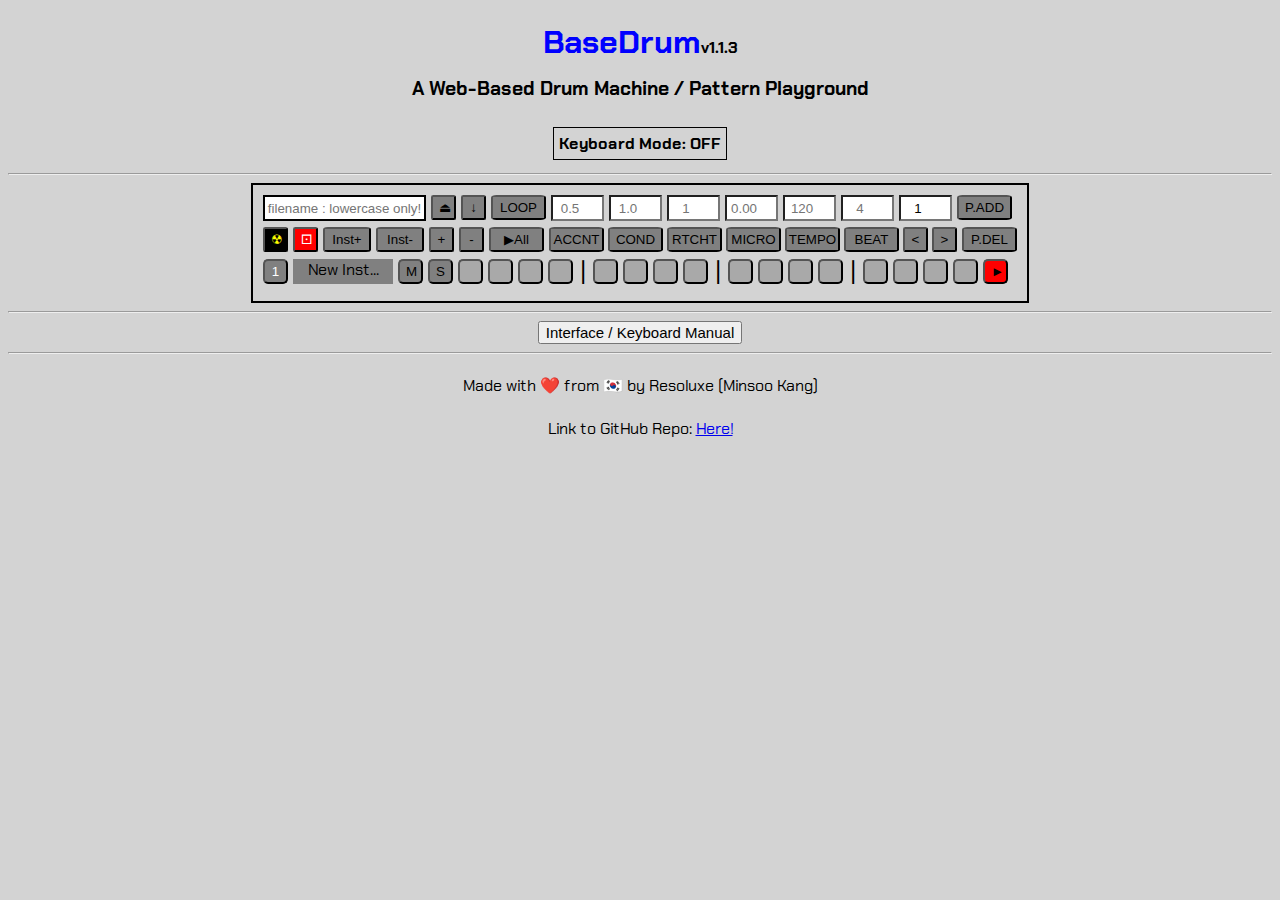
==== index.html @ c5d99948 "v1.1.3 - Added Preset Kits (Patterns)" ====
<!DOCTYPE html>
<html lang="en" xmlns="http://www.w3.org/1999/html">
<head>
    <meta charset="UTF-8">
    <title>BaseDrum : Web-Based Drum Machine / Pattern Playground</title>
    <link rel="stylesheet" href="./styles.css"/>
    <link rel="preconnect" href="https://fonts.googleapis.com">
    <link rel="preconnect" href="https://fonts.gstatic.com" crossorigin>
    <link href="https://fonts.googleapis.com/css2?family=Chakra+Petch:wght@300;400;500;600&display=swap" rel="stylesheet">
    <link rel="icon" type="image/x-icon" href="./Kinfinity%20Logo.png">
</head>
<body>
    <h1 class="logo">BaseDrum<span id="version-number">v1.1.3</span><br/><span class="intro">A Web-Based Drum Machine / Pattern Playground</span></h1>
    <h2 id="kb-mode">Keyboard Mode: <span id="kb-indicator">OFF</span></h2>


    <dialog id="load-dialog">
        <p>How would you like to load your sample?</p>
        <button id="load-kit" class="dialog-button">Load a kit</button>
        <button id="load-preset" class="dialog-button">Browse Presets</button>
        <button id="load-own" class="dialog-button">Upload your own</button>
        <button id="load-cancel" class="dialog-button">Cancel</button>
    </dialog>

    <dialog id="kit-dialog">
        <p>Here are some kits to get started with:</p>
        <button id="kit-78" class="dialog-button">78</button>
        <button id="kit-808" class="dialog-button">808</button>
        <button id="kit-909" class="dialog-button">909</button>
        <button id="kit-LM2" class="dialog-button">LM2</button>
        <button id="kit-cancel" class="dialog-button">Cancel</button>
    </dialog>

    <dialog id="preset-dialog">
        <p>Please search / select the preset you want to load:</p>
        <p>Samples obtained from <a href="https://github.com/oramics/sampled">Here</a></p>
        <input onfocus="this.value=''" list="presets" id="preset-list" placeholder="">
        <datalist autofocus id="presets">
            <option>78-Bongo(Hi)</option>
            <option>78-Bongo(Lo)</option>
            <option>78-Conga(Lo)</option>
            <option>78-Cowbell</option>
            <option>78-Cymbal</option>
            <option>78-Guiro(Long)</option>
            <option>78-Guiro(Short)</option>
            <option>78-HiHat</option>
            <option>78-HiHat(Accent)</option>
            <option>78-HiHat(Metal)</option>
            <option>78-Kick</option>
            <option>78-Kick(Accent)</option>
            <option>78-Rimshot</option>
            <option>78-Snare</option>
            <option>78-Snare(Accent)</option>
            <option>78-Tambourine(Long)</option>
            <option>78-Tambourine(Short)</option>
            <option>808-Bass</option>
            <option>808-Clap</option>
            <option>808-Clave</option>
            <option>808-Closed HiHat</option>
            <option>808-Conga(Hi)</option>
            <option>808-Conga(Lo)</option>
            <option>808-Conga(Mid)</option>
            <option>808-Cowbell</option>
            <option>808-Cymbal</option>
            <option>808-Maracas</option>
            <option>808-Open HiHat</option>
            <option>808-Rimshot</option>
            <option>808-Snare</option>
            <option>808-Tom(Hi)</option>
            <option>808-Tom(Lo)</option>
            <option>808-Tom(Mid)</option>
            <option>909-Clap1</option>
            <option>909-Clap2</option>
            <option>909-Closed HiHat1</option>
            <option>909-Closed HiHat2</option>
            <option>909-Cymbal</option>
            <option>909-Kick</option>
            <option>909-Kick2</option>
            <option>909-Open HiHat1</option>
            <option>909-Open HiHat2</option>
            <option>909-Ride Cymbal</option>
            <option>909-Rimshot</option>
            <option>909-Snare</option>
            <option>909-Snare(Short)</option>
            <option>909-Tom(Hi)</option>
            <option>909-Tom(Lo)</option>
            <option>909-Tom(Mid)</option>
            <option>LM2-Cabasa</option>
            <option>LM2-Clap</option>
            <option>LM2-Closed HiHat</option>
            <option>LM2-Closed HiHat(Long)</option>
            <option>LM2-Closed HiHat(Short)</option>
            <option>LM2-Conga</option>
            <option>LM2-Conga(Hi)</option>
            <option>LM2-Conga(Hi+)</option>
            <option>LM2-Conga(Lo--)</option>
            <option>LM2-Conga(Lo-)</option>
            <option>LM2-Conga(Lo)</option>
            <option>LM2-Cowbell</option>
            <option>LM2-Crash</option>
            <option>LM2-Kick</option>
            <option>LM2-Kick2</option>
            <option>LM2-Open HiHat</option>
            <option>LM2-Ride Cymbal</option>
            <option>LM2-SideStick</option>
            <option>LM2-SideStick(Hi)</option>
            <option>LM2-SideStick(Lo)</option>
            <option>LM2-Snare</option>
            <option>LM2-Snare(Hi)</option>
            <option>LM2-Snare(Lo)</option>
            <option>LM2-Tambourine</option>
            <option>LM2-Tom</option>
            <option>LM2-Tom(Hi)</option>
            <option>LM2-Tom(Hi+)</option>
            <option>LM2-Tom(Lo)</option>
            <option>LM2-TOMll</option>
        </datalist>
        <button id="preset-cancel" class="dialog-button">Cancel</button>
    </dialog>

    <input id="temp-input"  class="invisible" type="file" accept=".mp3, .wav"/>

    <hr/>

    <div id="unique-divider">⎮</div>
    <button class="step-" data-active="no" data-acc="0.5" data-cond="1.0" data-sub="1" data-micro="0.00"></button>



    <div id="grid-container">

        <div id="info-bar">
            <label id="file-name-label" for="file-name"> <input type="text" id="file-name" placeholder="filename : lowercase only!" /> </label>
            <a href="#" id="downloadLink">Download Pattern</a>
            <input id="upload-input" type="file" name="uploaded-file" accept="text/html" />
            <button id="upload">⏏︎</button>
            <button id="download">↓</button>
            <button id="loop">LOOP</button>
            <label class="info-label" id="acc-label"><input class="info-input" type="number" min="0.0" max="1.0" step="0.01" id="ac" placeholder="0.5" /></label>
            <label class="info-label" id="cond-label"><input class="info-input" type="number" min="0.0" max="1.0" step="0.01" id="cond" placeholder="1.0" /></label>
            <label class="info-label" id="sub-label"><input class="info-input" type="number" min="0" max="10" id="sub" placeholder="1" /></label>
            <label class="info-label" id="micro-label"><input class="info-input" type="number" min="0.00" max="0.50" step="0.01" id="micro" placeholder="0.00" /></label>
            <label class="info-label" id="bpm-label"><input class="info-input" type="number" id="bpm" placeholder="120" /></label>
            <label class="info-label" id="beat-label"><input class="info-input" type="number" id="beat" placeholder="4" min = "1" /></label>
            <label class="info-label" id="subptn-label"><input class="info-input" type="number" id="subptn" placeholder="1" min = "1" /></label>
            <button id="add-page">P.ADD</button>
        </div>

        <div id="nav-bar">
            <button id="nuke-all"> ☢︎ </button>
            <button id="chaos"> ⚀ </button>
            <button id="add-inst"> Inst+ </button>
            <button id="del-inst"> Inst- </button>
            <button id="add-col"> + </button>
            <button id="del-col"> - </button>
            <button id="play-all"> ▶All </button>
            <div class="nav-utils">
                <button id="accent"> ACCNT </button>
                <button id="conditional"> COND </button>
                <button id="ratchet"> RTCHT </button>
                <button id="micro-timing"> MICRO </button>
                <button id="tempo"> TEMPO </button>
                <button id="sign"> BEAT </button>
                <button id="page_left"> < </button>
                <button id="page_right"> > </button>
            </div>
            <button id="del-page">P.DEL</button>
        </div>

        <div id="project" data-name="Unnamed Project" data-steps="16" data-sign="4" data-tempo="120">
            <div id="pattern-1">
                <div id="seq-row-1-1">
                    <button class="row-clear">1</button>
                    <label for="inst-1" id="new-inst-1">New Inst...</label>
                    <input id="inst-1" type="file" accept=".mp3, .wav"/>
                    <audio id="audio-1" src="" autoplay></audio>
                    <button class="mute"> M </button>
                    <button class="solo"> S </button>
                    <div class="steps">
                        <button class="step1" data-active="no" data-acc="0.5" data-cond="1.0" data-sub="1" data-micro="0.00"></button>
                        <button class="step2" data-active="no" data-acc="0.5" data-cond="1.0" data-sub="1" data-micro="0.00"></button>
                        <button class="step3" data-active="no" data-acc="0.5" data-cond="1.0" data-sub="1" data-micro="0.00"></button>
                        <button class="step4" data-active="no" data-acc="0.5" data-cond="1.0" data-sub="1" data-micro="0.00"></button>
                        <div class="divider">⎮</div>
                        <button class="step5" data-active="no" data-acc="0.5" data-cond="1.0" data-sub="1" data-micro="0.00"></button>
                        <button class="step6" data-active="no" data-acc="0.5" data-cond="1.0" data-sub="1" data-micro="0.00"></button>
                        <button class="step7" data-active="no" data-acc="0.5" data-cond="1.0" data-sub="1" data-micro="0.00"></button>
                        <button class="step8" data-active="no" data-acc="0.5" data-cond="1.0" data-sub="1" data-micro="0.00"></button>
                        <div class="divider">⎮</div>
                        <button class="step9" data-active="no" data-acc="0.5" data-cond="1.0" data-sub="1" data-micro="0.00"></button>
                        <button class="step10" data-active="no" data-acc="0.5" data-cond="1.0" data-sub="1" data-micro="0.00"></button>
                        <button class="step11" data-active="no" data-acc="0.5" data-cond="1.0" data-sub="1" data-micro="0.00"></button>
                        <button class="step12" data-active="no" data-acc="0.5" data-cond="1.0" data-sub="1" data-micro="0.00"></button>
                        <div class="divider">⎮</div>
                        <button class="step13" data-active="no" data-acc="0.5" data-cond="1.0" data-sub="1" data-micro="0.00"></button>
                        <button class="step14" data-active="no" data-acc="0.5" data-cond="1.0" data-sub="1" data-micro="0.00"></button>
                        <button class="step15" data-active="no" data-acc="0.5" data-cond="1.0" data-sub="1" data-micro="0.00"></button>
                        <button class="step16" data-active="no" data-acc="0.5" data-cond="1.0" data-sub="1" data-micro="0.00"></button>
                    </div>
                    <button class="continue">►</button>
                </div>
            </div>
        </div>

    </div>

    <hr/>

    <button type="button" class="collapsible" id="instruction_btn">Interface / Keyboard Manual</button>
    <div id="instruction">
        <img id="instruction_pic" src="./BaseDrum_v1_1_Interface@2x.png" alt="A screenshot of BaseDrum interface" />
        <ol id="instruction-list">
            <li>File management : Filename input / display</li>
            <li>File Upload - Download
                <ul>
                    <li><span class = "instruction-light">Files are downloaded / uploaded as HTML files with 'bdv(major version number)-' prefix.</span></li>
                </ul>
            </li>
            <li>Pattern control : Loop (one pattern) - Play All (through all patterns)</li>
            <li>Step parameter control : Accent - Conditional - Substep - Microtiming
            <ul>
                <li><span class = "instruction-light">After a particular step is toggled, its parameters will be displayed on this section.</span></li>
                <li><span class = "instruction-light">You can then manipulate those values to perform per-step manipulations.</span></li>
            </ul>
            </li>
            <li>Project parameter Control : Tempo (BPM) / Length of a beat
                <ul>
                    <li><span class = "instruction-light">1 Tick = (60000 ms) / (bpm * beat length)</span></li>
                </ul>
            </li>
            <li>Page Management : Current page display / input - Navigation buttons - Add page - Delete page
                <ul>
                    <li><span class = "instruction-light">The target of page addition / deletion is always the last page.</span></li>
                </ul>
            </li>
            <li>Erase all (Nuke) button
                <ul>
                    <li><span class = "instruction-light">Erases everything except instrument tracks, BPM, and beat length.</span></li>
                </ul>
            </li>
            <li>Randomize (Chaos) Button
                <ul>
                    <li><span class = "instruction-light">Can randomize a certain row, or the whole pattern.</span></li>
                </ul>
            </li>
            <li>Instrument (Sample) Add / Delete button
                <ul>
                    <li><span class = "instruction-light">In a similar manner to page manipulation, the last instrument becomes the target.</span></li>
                </ul>
            </li>
            <li>Steps per pattern (Column) Add / Delete button
                <ul>
                    <li><span class = "instruction-light">Again, it's the last step that gets affected first.</span></li>
                </ul>
            </li>
            <li>Track (Row) clear button + Step trigger indicator</li>
            <li>Instrument (Sample / Kit) load / display section
                <ul>
                    <li><span class = "instruction-light">Your own samples are loaded as (local) links to your audio files.</span></li>
                    <li><span class = "instruction-light">Tip: You can even replace samples while playing through a pattern!</span></li>
                </ul>
            </li>
            <li>Mute / Solo button / indicator</li>
            <li>Steps
                <ul>
                    <li><span class = "instruction-light">Default setup: 16 steps per pattern, 4 steps = 1 beat</span></li>
                    <li><span class = "instruction-light">Per-step parameters will be also reflected here visually:</span>
                        <ol>
                            <li><span class = "instruction-light">Accent : The text content gets redder</span></li>
                            <li><span class = "instruction-light">Conditional : 'X' will be displayed whenever the step isn't triggered</span></li>
                            <li><span class = "instruction-light">Substep : Displayed as the text content</span></li>
                            <li><span class = "instruction-light">Microtiming : Substep text will be shifted to the right</span></li>
                        </ol>
                    </li>
                    <li><span class = "instruction-light">Also, beat dividers will be adjusted accordingly as you change beat length / steps per pattern.</span></li>
                </ul>
            </li>
            <li>Last page indicator / Sample Audition (Click)
                <ul>
                    <li><span class = "instruction-light">Green when there are more pages ahead, red when it's the last page.</span></li>
                </ul>
            </li>
        </ol>
        <img id="kbd_pic" src="./BaseDrum_kbd.png" alt="A screenshot of BaseDrum Keyboard Shortcuts" />
    </div>

    <hr/>

    <h4 class="footer">Made with ❤️ from 🇰🇷 by Resoluxe (Minsoo Kang)</h4>
    <h4 class="footer">Link to GitHub Repo:  <a href="https://github.com/Resoluxe/BaseDrum">Here!</a></h4>

    <script src="https://ajax.googleapis.com/ajax/libs/jquery/2.1.1/jquery.min.js"></script>
    <script src="index.js" charset="utf-8"></script>
</body>
</html>
---- styles.css ----
html{
    background-color: lightgray;
    font-family: 'Chakra Petch', sans-serif;
}

.logo{
    color: blue;
    text-align: center;
    font-weight: bolder;
}

#version-number{
    color: black;
    font-size: 1rem;
    text-align: left;
}

.logo .intro{
    color: black;
    text-align: center;
    font-size: 1.2rem;
    font-weight: bold;
}

#kb-mode{
    display: block;
    margin-left: auto;
    margin-right: auto;
    text-align: center;
    border: 1px black solid;
    padding: 5px;
    width: fit-content;
    font-size: 1rem;
}

#kb-indicator{
    text-align: center;
    font-weight: bolder;
}

button {
    cursor: pointer;
}

button:hover {
    background-color: #04AA6D;
    color: white;
}

.dialog-button{
    background-color: gray;
    border: none;
    color: white;
    padding: 15px 32px;
    text-align: center;
    text-decoration: none;
    display: block;
    margin-left: auto;
    margin-right: auto;
    font-size: 16px;
    margin-bottom: 5px;
    transition-duration: 0.4s;
}


#preset-list{
    display: block;
    margin-left: auto;
    margin-right: auto;
}

#grid-container{
    display: grid;
    grid-template-rows: repeat(2, 2rem) auto;
    user-select: none;
    border: black 2px solid;
    max-width: fit-content;
    max-height: fit-content;
    padding: 10px;
    margin: auto;
}

/* The Information Bar */

#info-bar{
    display: flex;
    gap: 5px;
}

#file-label{
    background-color: white;
    width: 210px;
    height: 20px;
    text-align: center;
    border: 2px black solid;
}

#file-name{
    background-color: white;
    width: 155px;
    height: 20px;
    text-align: center;
    border: 2px black solid;
}

.info-label{
    background-color: white;
    max-width: 45px;
    height: 20px;
    text-align: center;
    margin-right: 8px;
}

.info-input{
    background-color: white;
    width: 45px;
    height: 20px;
    text-align: center;
}

#loop{
    background-color: gray;
    width: 55px;
    height: 25px;
    border-radius: 10%;
    text-align: center;
}

#download{
    background-color: gray;
    width: 25px;
    height: 25px;
    border-radius: 10%;
    text-align: center;
}


#upload{
    background-color: gray;
    width: 25px;
    height: 25px;
    border-radius: 10%;
    text-align: center;
}

#upload-input{
    display: none;
}

#downloadLink{
    display: none;
}

/* The Navigation Bar*/

#nav-bar{
    display: flex;
    gap: 5px;
    margin-bottom: 5px;
}

#nuke-all{
    background-color: black;
    color: yellow;
    width: 25px;
    height: 25px;
    border-radius: 10%;
    text-align: center;
}

#chaos{
    background-color: red;
    color: white;
    width: 25px;
    height: 25px;
    border-radius: 10%;
    text-align: center;
}

#add-inst{
    background-color: gray;
    width: 48px;
    height: 25px;
    border-radius: 10%;
    text-align: center;
}

#del-inst{
    background-color: gray;
    width: 48px;
    height: 25px;
    border-radius: 10%;
    text-align: center;
}

#add-col{
      background-color: gray;
      width: 25px;
      height: 25px;
      border-radius: 10%;
      text-align: center;
}

#del-col{
    background-color: gray;
    width: 25px;
    height: 25px;
    border-radius: 10%;
    text-align: center;
}

#play-all{
    background-color: gray;
    width: 55px;
    height: 25px;
    border-radius: 10%;
    text-align: center;
}

.nav-utils *{
    background-color: gray;
    width: 55px;
    height: 25px;
    border-radius: 10%;
    text-align: center;
    padding: 0;
}

button[id^="page"]{
    background-color: gray;
    width: 25px;
    height: 25px;
    border-radius: 10%;
    text-align: center;
}

#add-page{
    background-color: gray;
    width: 55px;
    height: 25px;
    border-radius: 10%;
    text-align: center;
}

#del-page{
    background-color: gray;
    width: 55px;
    height: 25px;
    border-radius: 10%;
    text-align: center;
}

/* The Sequencer (Base)*/

.invisible{
    display: none !important;
}

#unique-divider{
    display: none;
}

div[id^="pattern-"]{
    display:grid;
    grid-auto-rows: 2rem;
    grid-template-columns: subgrid;
}

div[id^='seq-row-']{
    display: flex;
    gap: 5px;
}

div[id^='seq-row-'] .row-clear{
    color: white;
    width: 25px;
    height: 25px;
    border-radius: 20%;
    text-align: center;
}

div[id^='seq-row-'] label[id^='new-inst-'] {
    cursor: pointer;
    background-color: gray;
    width: 100px;
    height: 25px;
    display: block;
    white-space: nowrap;
    text-align: center;
    text-overflow: ellipsis;
    overflow: hidden;
}

input[type="file"] {
    display: none;
}

div[id^='seq-row-'] .mute{
    background-color: gray;
    width: 25px;
    height: 25px;
    border-radius: 20%;
}

div[id^='seq-row-'] .solo{
    background-color: gray;
    width: 25px;
    height: 25px;
    border-radius: 20%;
}

div[id^='seq-row-'] .steps{
    display: flex;
    flex-direction: row;
    gap: 5px;
}

div[id^='seq-row-'] .steps button[class^='step']{
    background-color: darkgray;
    width: 25px;
    height: 25px;
    border-radius: 20%;
    font-weight: bold;
}

.step- {
    display: none;
    background-color: darkgray;
    width: 25px;
    height: 25px;
    border-radius: 20%;
    font-weight: bold;
}


div[id^='seq-row-'] .steps .divider{
    font-size: 20px;
    justify-content: center;
    margin: 0;
}

.continue{
    font-weight: bolder;
    background-color: red;
    width: 25px;
    height: 25px;
    border-radius: 20%;
}

.footer{
    text-align: center;
    font-weight: normal;
}

.collapsible {
    display: block;
    margin-left: auto;
    margin-right: auto;
    width: fit-content;
    text-align: center;
    cursor: pointer;
    font-size: 15px;
}

#instruction {
    display: none;
    overflow: hidden;
    border: 2px black solid;
    border-radius: 5%;
    width: fit-content;
    margin-left: auto;
    margin-right: auto;
}

#instruction_pic {
    display: block;
    width: 50vw;
    margin-left: auto;
    margin-right: auto;
}

#instruction-list{
    font-weight: bolder;
}

.instruction-light{
    font-weight: normal !important;
}

#kbd_pic {
    display: block;
    width: 50vw;
    margin-left: auto;
    margin-right: auto;
}
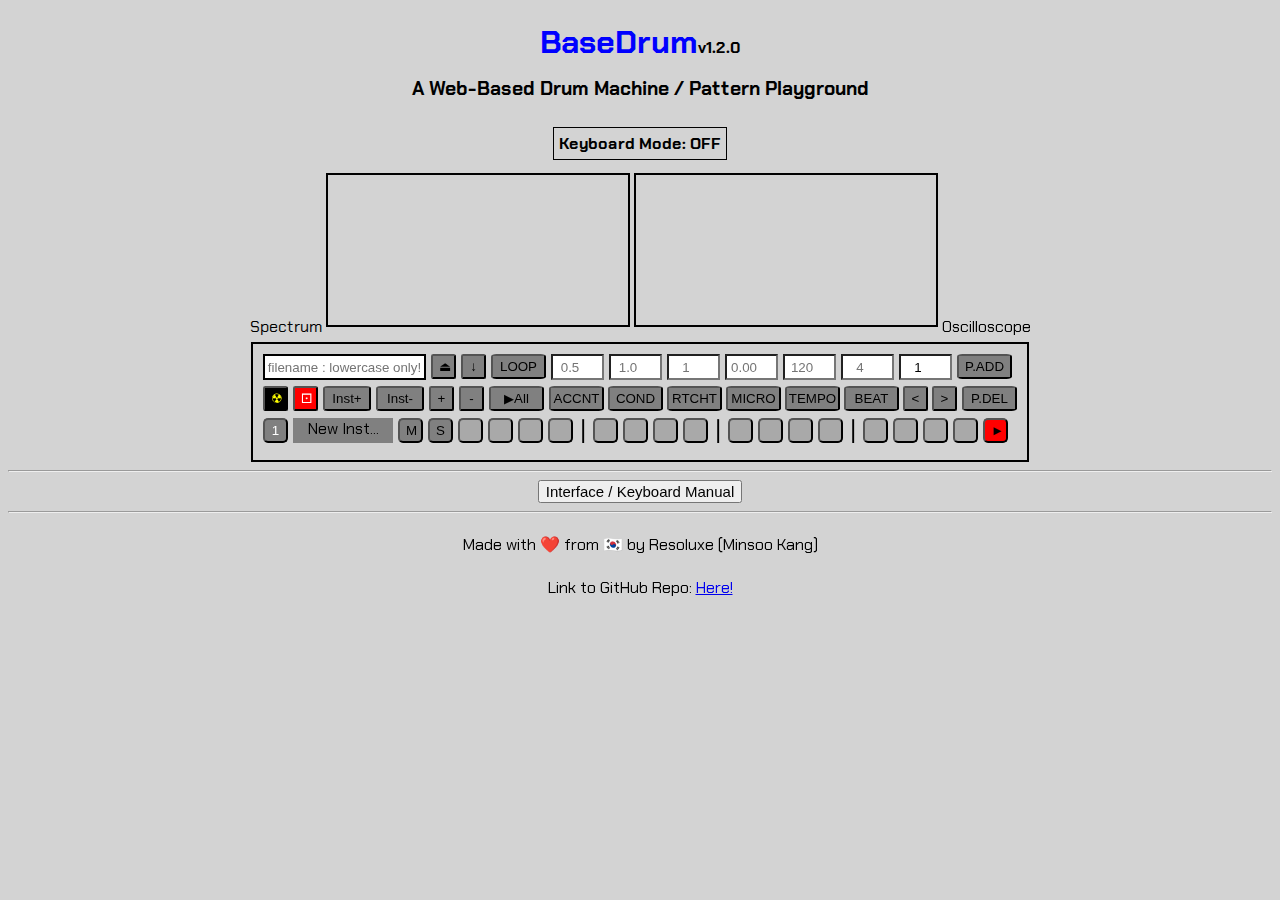
==== commit faddee34: "v1.2.0 - Added Spectrum Graph / Oscilloscope" ====
--- a/index.html
+++ b/index.html
@@ -10,7 +10,7 @@
     <link rel="icon" type="image/x-icon" href="./Kinfinity%20Logo.png">
 </head>
 <body>
-    <h1 class="logo">BaseDrum<span id="version-number">v1.1.3</span><br/><span class="intro">A Web-Based Drum Machine / Pattern Playground</span></h1>
+    <h1 class="logo">BaseDrum<span id="version-number">v1.2.0</span><br/><span class="intro">A Web-Based Drum Machine / Pattern Playground</span></h1>
     <h2 id="kb-mode">Keyboard Mode: <span id="kb-indicator">OFF</span></h2>
 
 
@@ -120,11 +120,16 @@
 
     <input id="temp-input"  class="invisible" type="file" accept=".mp3, .wav"/>
 
-    <hr/>
-
     <div id="unique-divider">⎮</div>
     <button class="step-" data-active="no" data-acc="0.5" data-cond="1.0" data-sub="1" data-micro="0.00"></button>
 
+
+    <div id="visual-container">
+        <label for="visualizer-canvas" id="spectrum-label">Spectrum</label>
+        <canvas id="visualizer-canvas"> </canvas>
+        <canvas id="wave-canvas"> </canvas>
+        <label for="wave-canvas" id="wave-label">Oscilloscope</label>
+    </div>
 
 
     <div id="grid-container">
@@ -290,6 +295,6 @@
     <h4 class="footer">Link to GitHub Repo:  <a href="https://github.com/Resoluxe/BaseDrum">Here!</a></h4>
 
     <script src="https://ajax.googleapis.com/ajax/libs/jquery/2.1.1/jquery.min.js"></script>
-    <script src="index.js" charset="utf-8"></script>
+    <script src="index2.js" charset="utf-8"></script>
 </body>
 </html>--- a/styles.css
+++ b/styles.css
@@ -74,10 +74,31 @@
     grid-template-rows: repeat(2, 2rem) auto;
     user-select: none;
     border: black 2px solid;
-    max-width: fit-content;
-    max-height: fit-content;
+    width: fit-content;
+    height: fit-content;
     padding: 10px;
-    margin: auto;
+    margin-left: auto;
+    margin-right: auto;
+}
+
+#visual-container{
+    display: block;
+    margin-right: auto;
+    margin-left: auto;
+    margin-bottom: 5px;
+    width: fit-content;
+}
+
+#visualizer-canvas{
+    display: inline-block;
+    border: 2px black solid;
+    margin-bottom: 5px;
+}
+
+#wave-canvas{
+    display: inline-block;
+    border: 2px black solid;
+    margin-bottom: 5px;
 }
 
 /* The Information Bar */
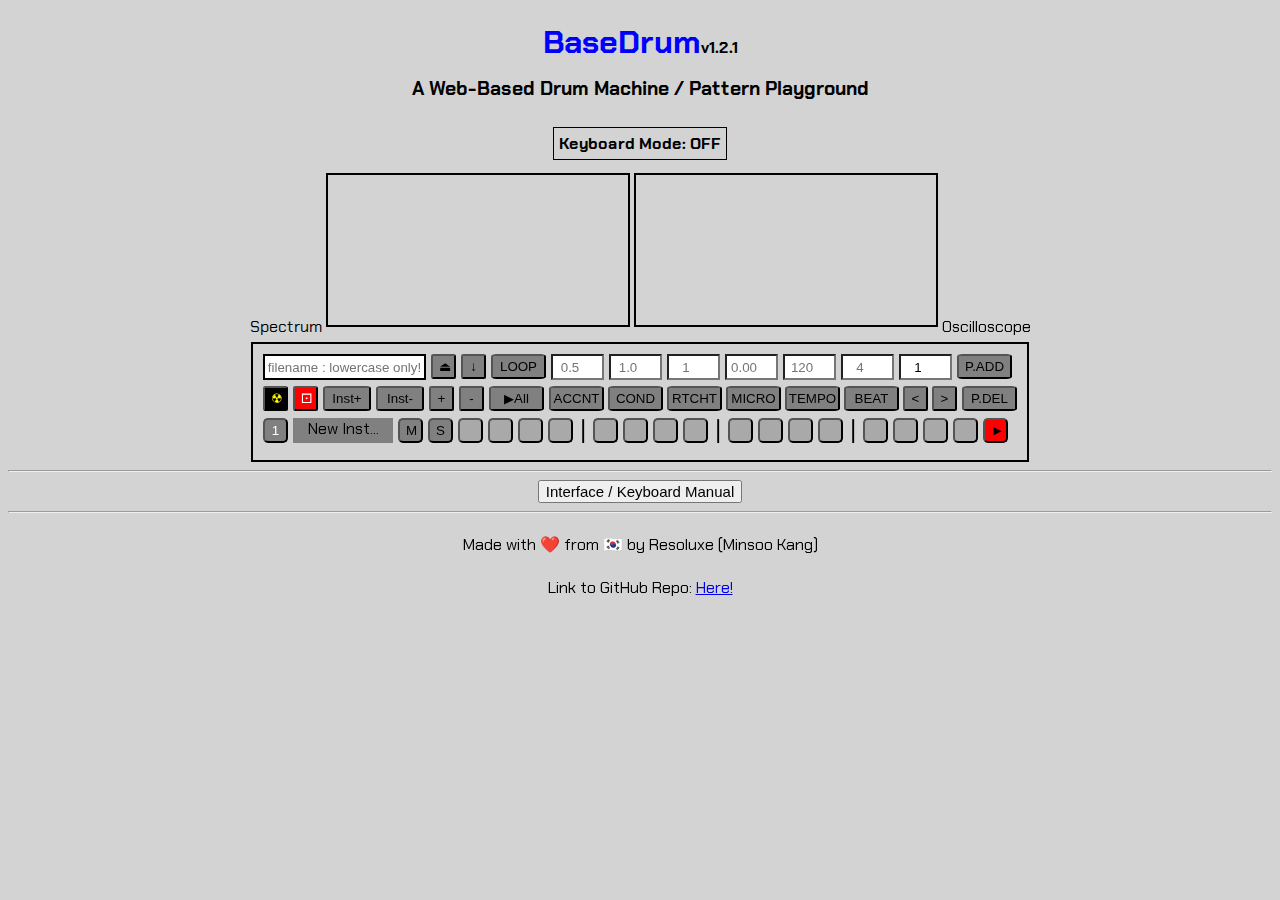
==== commit f6a41ae1: "v1.2.1 - Removed track limitations" ====
--- a/index.html
+++ b/index.html
@@ -10,7 +10,7 @@
     <link rel="icon" type="image/x-icon" href="./Kinfinity%20Logo.png">
 </head>
 <body>
-    <h1 class="logo">BaseDrum<span id="version-number">v1.2.0</span><br/><span class="intro">A Web-Based Drum Machine / Pattern Playground</span></h1>
+    <h1 class="logo">BaseDrum<span id="version-number">v1.2.1</span><br/><span class="intro">A Web-Based Drum Machine / Pattern Playground</span></h1>
     <h2 id="kb-mode">Keyboard Mode: <span id="kb-indicator">OFF</span></h2>
 
 
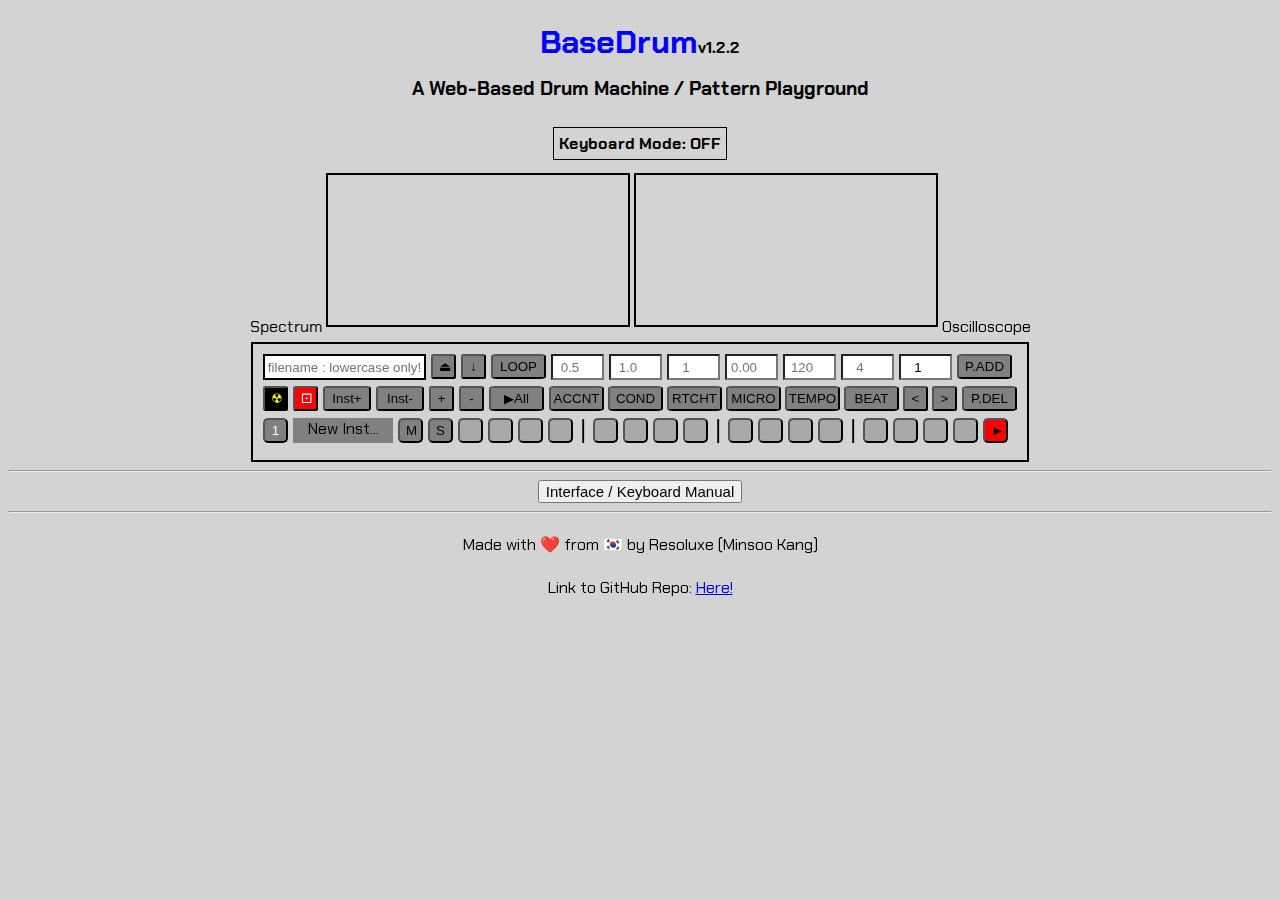
==== commit e3f03e2f: "v1.2.2 - Lookahead scheduling implemented" ====
--- a/index.html
+++ b/index.html
@@ -10,7 +10,7 @@
     <link rel="icon" type="image/x-icon" href="./Kinfinity%20Logo.png">
 </head>
 <body>
-    <h1 class="logo">BaseDrum<span id="version-number">v1.2.1</span><br/><span class="intro">A Web-Based Drum Machine / Pattern Playground</span></h1>
+    <h1 class="logo">BaseDrum<span id="version-number">v1.2.2</span><br/><span class="intro">A Web-Based Drum Machine / Pattern Playground</span></h1>
     <h2 id="kb-mode">Keyboard Mode: <span id="kb-indicator">OFF</span></h2>
 
 
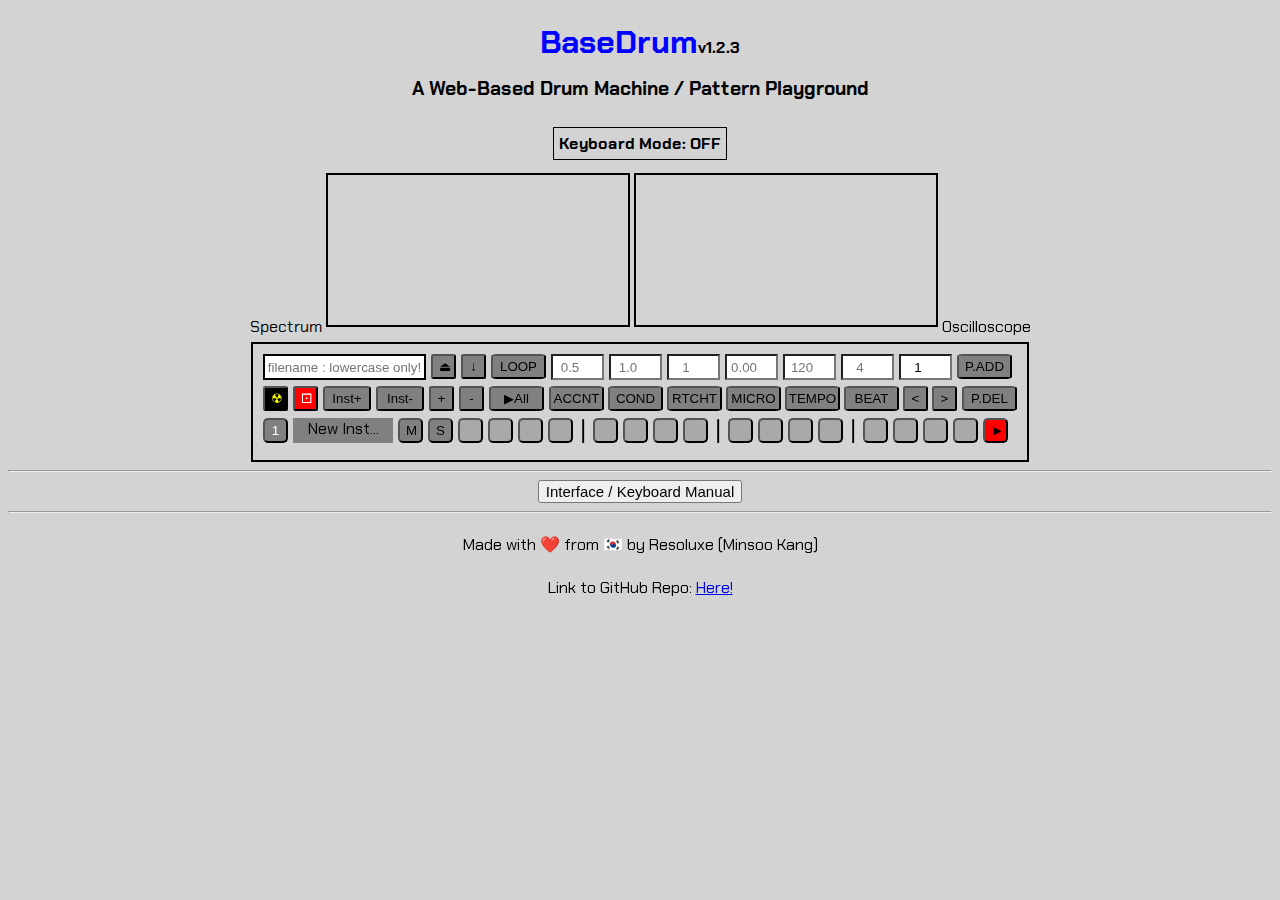
==== commit c7598337: "v1.2.3 - Lookahead scheduling improved" ====
--- a/index.html
+++ b/index.html
@@ -10,7 +10,7 @@
     <link rel="icon" type="image/x-icon" href="./Kinfinity%20Logo.png">
 </head>
 <body>
-    <h1 class="logo">BaseDrum<span id="version-number">v1.2.2</span><br/><span class="intro">A Web-Based Drum Machine / Pattern Playground</span></h1>
+    <h1 class="logo">BaseDrum<span id="version-number">v1.2.3</span><br/><span class="intro">A Web-Based Drum Machine / Pattern Playground</span></h1>
     <h2 id="kb-mode">Keyboard Mode: <span id="kb-indicator">OFF</span></h2>
 
 
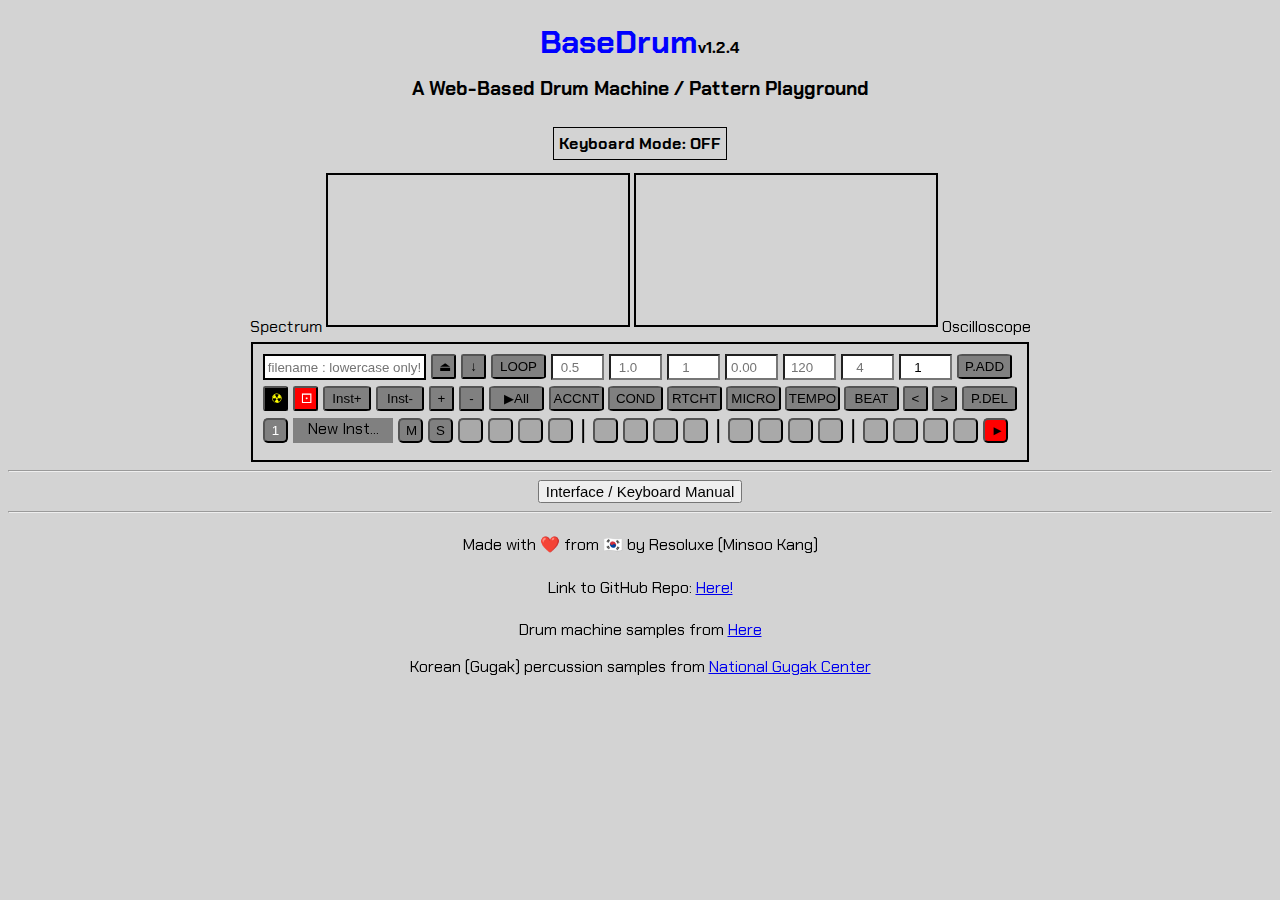
==== commit 1709d18c: "v1.2.4 - 4 new presets (Korean percussion)" ====
--- a/index.html
+++ b/index.html
@@ -10,7 +10,7 @@
     <link rel="icon" type="image/x-icon" href="./Kinfinity%20Logo.png">
 </head>
 <body>
-    <h1 class="logo">BaseDrum<span id="version-number">v1.2.3</span><br/><span class="intro">A Web-Based Drum Machine / Pattern Playground</span></h1>
+    <h1 class="logo">BaseDrum<span id="version-number">v1.2.4</span><br/><span class="intro">A Web-Based Drum Machine / Pattern Playground</span></h1>
     <h2 id="kb-mode">Keyboard Mode: <span id="kb-indicator">OFF</span></h2>
 
 
@@ -28,12 +28,12 @@
         <button id="kit-808" class="dialog-button">808</button>
         <button id="kit-909" class="dialog-button">909</button>
         <button id="kit-LM2" class="dialog-button">LM2</button>
+        <button id="kit-Korea" class="dialog-button">Korean(국악)</button>
         <button id="kit-cancel" class="dialog-button">Cancel</button>
     </dialog>
 
     <dialog id="preset-dialog">
         <p>Please search / select the preset you want to load:</p>
-        <p>Samples obtained from <a href="https://github.com/oramics/sampled">Here</a></p>
         <input onfocus="this.value=''" list="presets" id="preset-list" placeholder="">
         <datalist autofocus id="presets">
             <option>78-Bongo(Hi)</option>
@@ -85,6 +85,10 @@
             <option>909-Tom(Hi)</option>
             <option>909-Tom(Lo)</option>
             <option>909-Tom(Mid)</option>
+            <option>Gugak-JangGu1(장구)</option>
+            <option>Gugak-JangGu2(장구)</option>
+            <option>Gugak-JangGu3(장구)</option>
+            <option>Gugak-KkwaengGwari(꽹과리)</option>
             <option>LM2-Cabasa</option>
             <option>LM2-Clap</option>
             <option>LM2-Closed HiHat</option>
@@ -213,7 +217,7 @@
 
     <button type="button" class="collapsible" id="instruction_btn">Interface / Keyboard Manual</button>
     <div id="instruction">
-        <img id="instruction_pic" src="./BaseDrum_v1_1_Interface@2x.png" alt="A screenshot of BaseDrum interface" />
+        <img id="instruction_pic" src="img/BaseDrum_v1_1_Interface@2x.png" alt="A screenshot of BaseDrum interface" />
         <ol id="instruction-list">
             <li>File management : Filename input / display</li>
             <li>File Upload - Download
@@ -286,13 +290,16 @@
                 </ul>
             </li>
         </ol>
-        <img id="kbd_pic" src="./BaseDrum_kbd.png" alt="A screenshot of BaseDrum Keyboard Shortcuts" />
+        <img id="kbd_pic" src="img/BaseDrum_kbd.png" alt="A screenshot of BaseDrum Keyboard Shortcuts" />
     </div>
 
     <hr/>
 
     <h4 class="footer">Made with ❤️ from 🇰🇷 by Resoluxe (Minsoo Kang)</h4>
     <h4 class="footer">Link to GitHub Repo:  <a href="https://github.com/Resoluxe/BaseDrum">Here!</a></h4>
+
+    <p class="source">Drum machine samples from <a href="https://github.com/oramics/sampled">Here</a></p>
+    <p class="source">Korean (Gugak) percussion samples from <a href="https://www.gugak.go.kr/site/main/index001?menuid=001&lang=en">National Gugak Center</a></p>
 
     <script src="https://ajax.googleapis.com/ajax/libs/jquery/2.1.1/jquery.min.js"></script>
     <script src="index2.js" charset="utf-8"></script>
--- a/styles.css
+++ b/styles.css
@@ -413,4 +413,8 @@
     width: 50vw;
     margin-left: auto;
     margin-right: auto;
+}
+
+.source{
+    text-align: center;
 }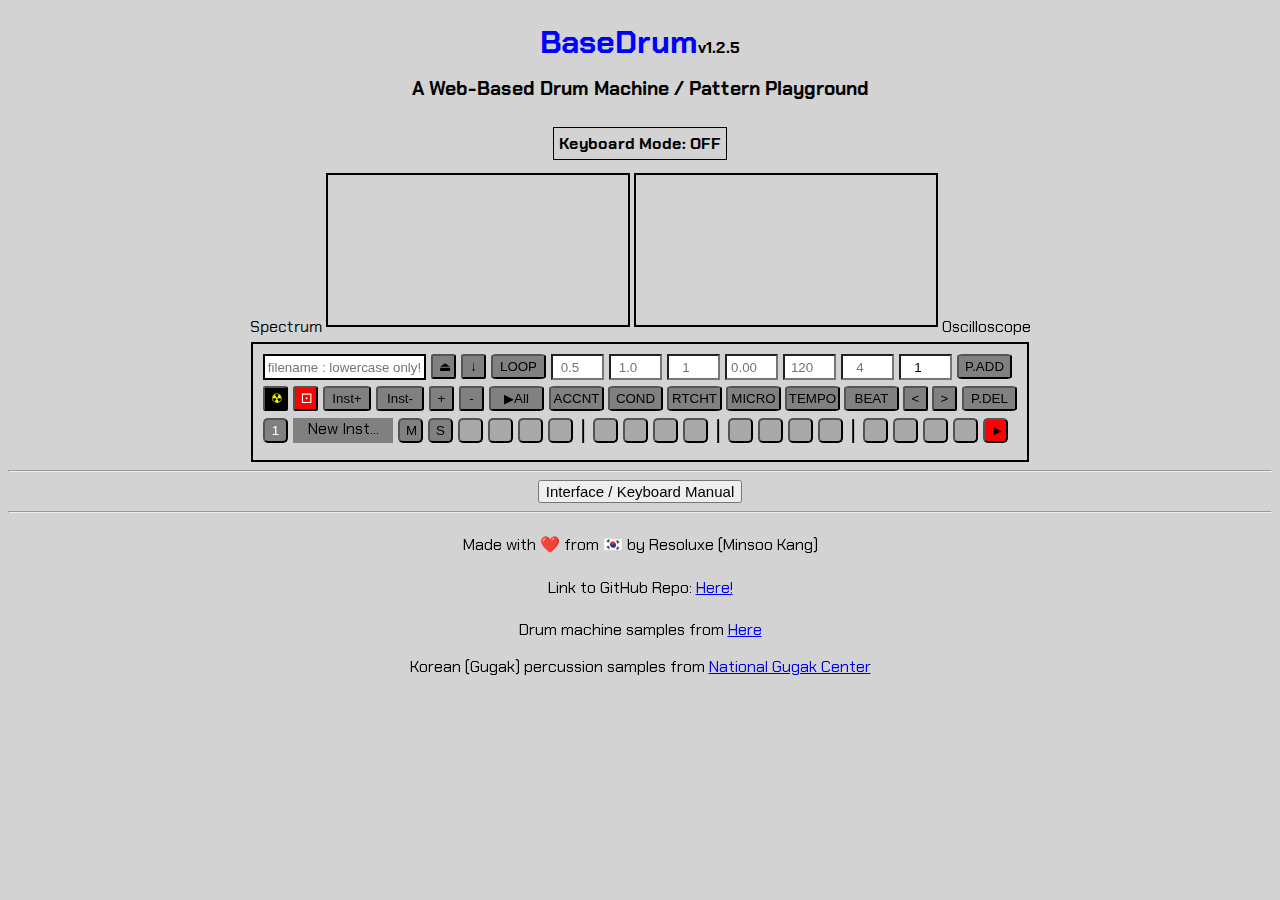
==== commit 54354156: "v1.2.5 - Added sample load indicator" ====
--- a/index.html
+++ b/index.html
@@ -10,7 +10,7 @@
     <link rel="icon" type="image/x-icon" href="./Kinfinity%20Logo.png">
 </head>
 <body>
-    <h1 class="logo">BaseDrum<span id="version-number">v1.2.4</span><br/><span class="intro">A Web-Based Drum Machine / Pattern Playground</span></h1>
+    <h1 class="logo">BaseDrum<span id="version-number">v1.2.5</span><br/><span class="intro">A Web-Based Drum Machine / Pattern Playground</span></h1>
     <h2 id="kb-mode">Keyboard Mode: <span id="kb-indicator">OFF</span></h2>
 
 
@@ -28,7 +28,6 @@
         <button id="kit-808" class="dialog-button">808</button>
         <button id="kit-909" class="dialog-button">909</button>
         <button id="kit-LM2" class="dialog-button">LM2</button>
-        <button id="kit-Korea" class="dialog-button">Korean(국악)</button>
         <button id="kit-cancel" class="dialog-button">Cancel</button>
     </dialog>
 
